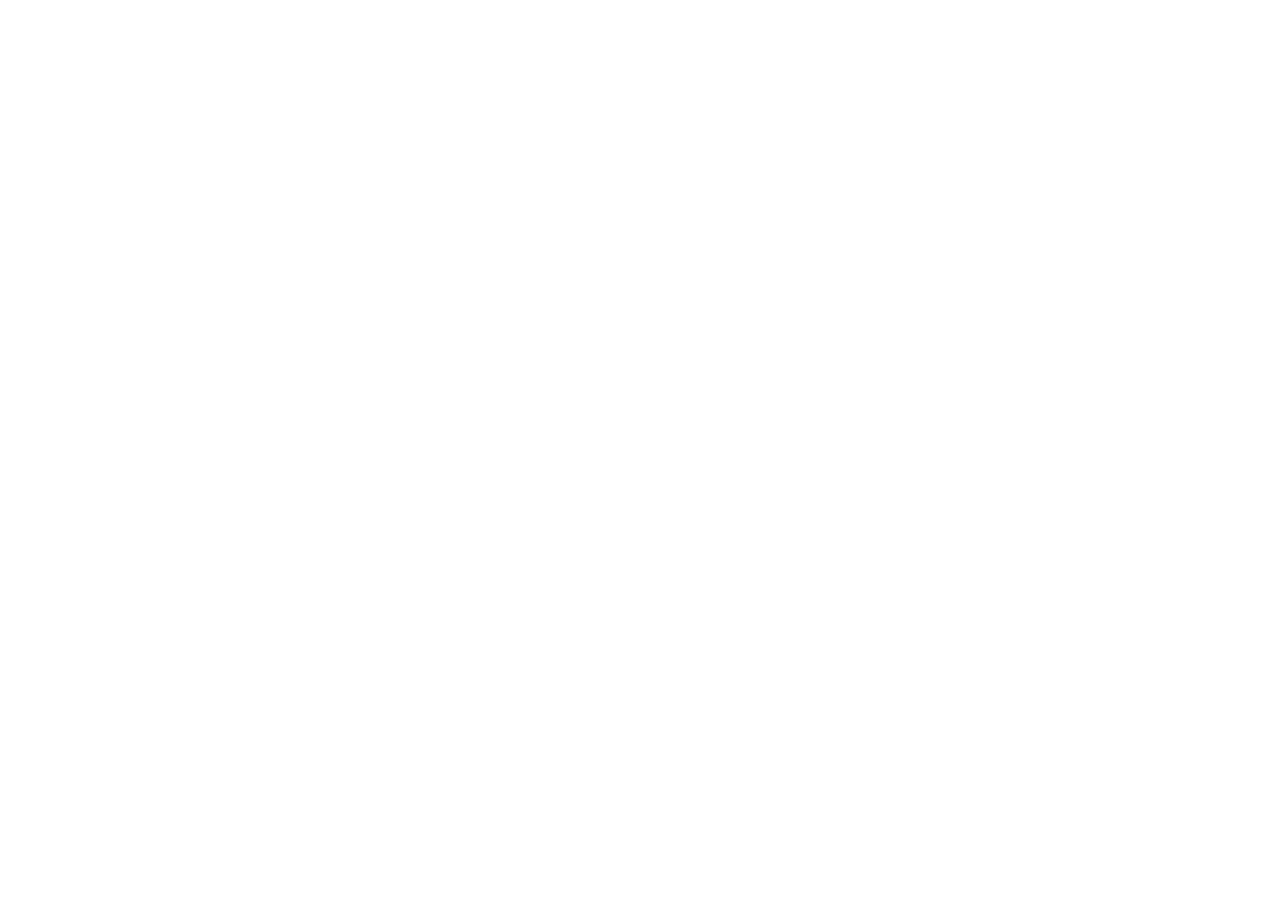
==== index.html @ af3eeac6 "skapade och länkade css dokumnet" ====
<!DOCTYPE html>
<html lang="en">
<head>
    <meta charset="UTF-8">
    <meta http-equiv="X-UA-Compatible" content="IE=edge">
    <meta name="viewport" content="width=device-width, initial-scale=1.0">
    <title>Document</title>
    <link rel="stylesheet" href="css/style.css">
</head>
<body>
    <header>
        <h1></h1>
    </header>
    <div class="main"></div>
    <footer></footer>

</body>
</html>
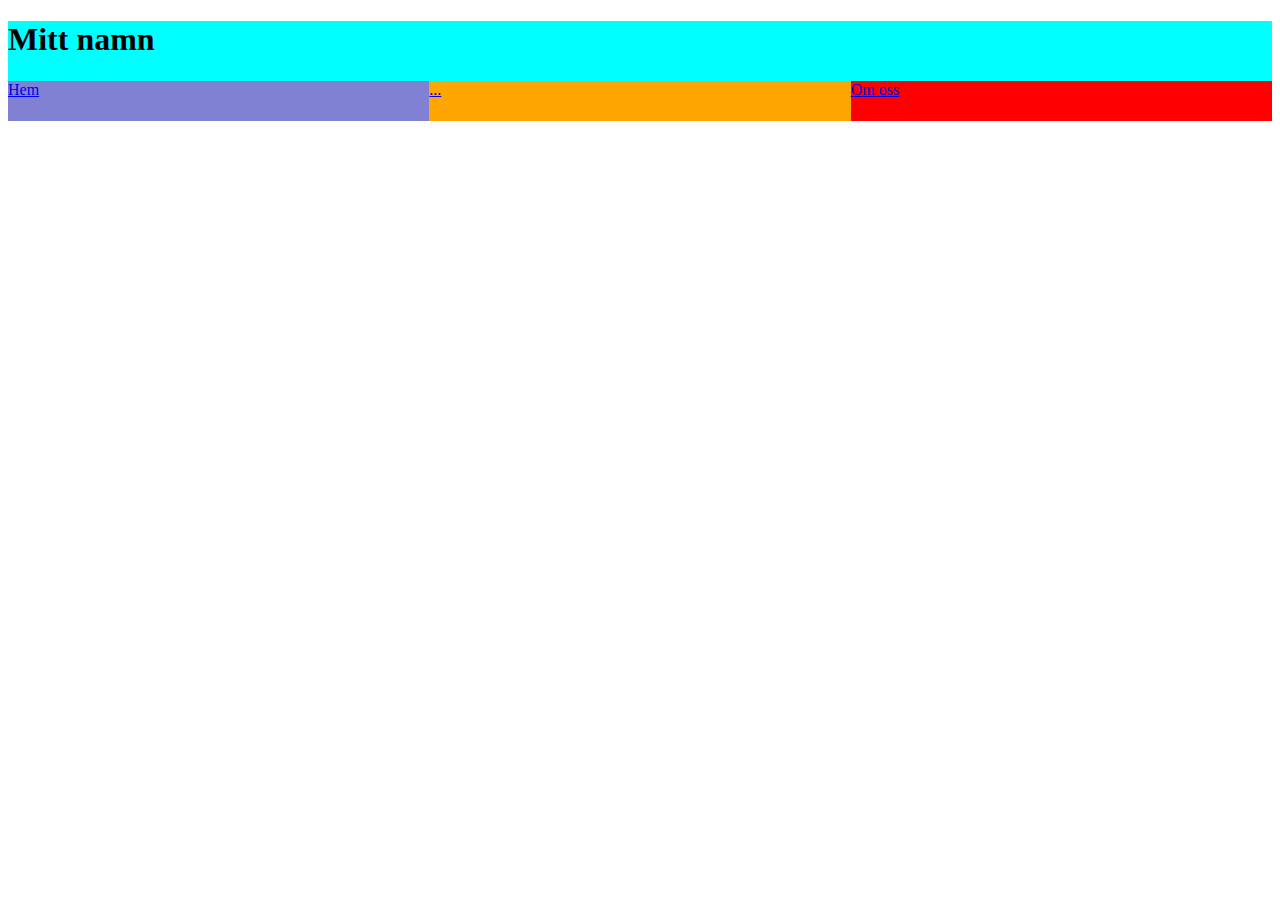
==== commit e1054b90: "css för navbar" ====
--- a/index.html
+++ b/index.html
@@ -9,8 +9,12 @@
 </head>
 <body>
     <header>
-        <h1></h1>
+        <h1 class="rubrik">Mitt namn</h1>
     </header>
+    <nav>
+        <a href="Index.html"><div class="navitm1 nav_article">Hem</div></a>
+        <a href="....html"><div class="navitm2 nav_article">...</div></a>
+        <a href="Om_oss.html"><div class="navitm3 nav_article">Om oss</div></a></nav>
     <div class="main"></div>
     <footer></footer>
 
--- a/css/style.css
+++ b/css/style.css
@@ -0,0 +1,35 @@
+header{
+    height: 60px;
+    background-color: aqua;
+}
+
+nav{
+
+    width: 100%;
+
+    display: grid;
+    grid-template-columns: repeat(3, 1fr);
+    grid-template-rows: 40px;
+    grid-template-areas:
+    'nav1 nav2 nav3';
+
+}
+
+.nav_article{
+    height:100%;
+    width:100%;
+}
+
+.navitm1{
+    grid-area: nav1;
+    background-color: rgb(129, 129, 211);
+}
+
+.navitm2{
+    grid-area: nav2;
+    background-color: orange;
+}
+.navitm3{
+    grid-area: nav3;
+    background-color: red;
+}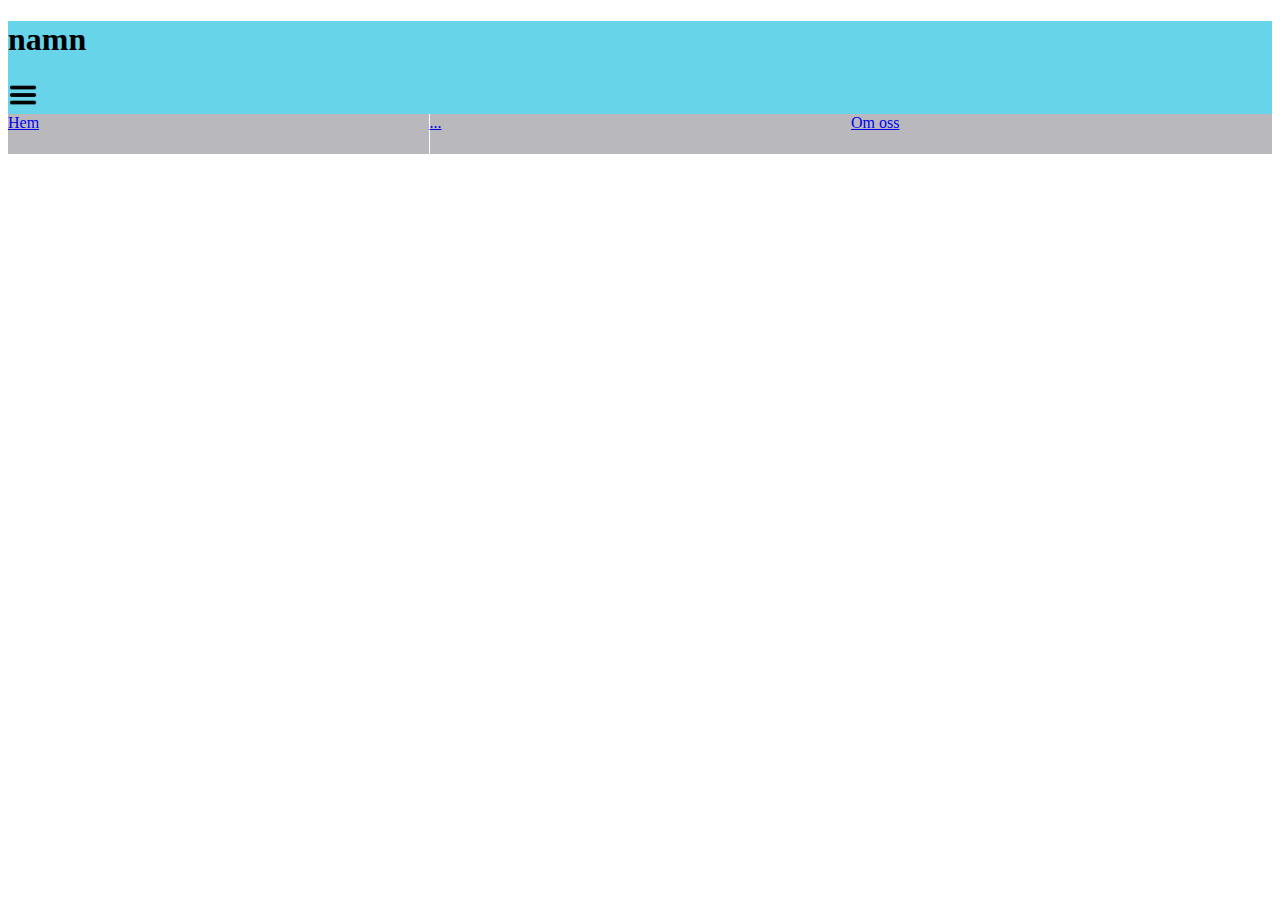
==== commit 8d963016: "ändrat lite på min meny och lagt till en icon som ska bli hamburger dropdown" ====
--- a/index.html
+++ b/index.html
@@ -9,12 +9,14 @@
 </head>
 <body>
     <header>
-        <h1 class="rubrik">Mitt namn</h1>
+        <h1 class="rubrik">namn</h1>
+        <img class="meny" src="img/Hamburger_icon.png" alt="">
+        <nav>
+            <a href="Index.html"><div class="navitm1 nav_article">Hem</div></a>
+            <a href="....html"><div class="navitm2 nav_article">...</div></a>
+            <a href="Om_oss.html"><div class="navitm3 nav_article">Om oss</div></a></nav>
     </header>
-    <nav>
-        <a href="Index.html"><div class="navitm1 nav_article">Hem</div></a>
-        <a href="....html"><div class="navitm2 nav_article">...</div></a>
-        <a href="Om_oss.html"><div class="navitm3 nav_article">Om oss</div></a></nav>
+   
     <div class="main"></div>
     <footer></footer>
 
--- a/css/style.css
+++ b/css/style.css
@@ -1,12 +1,12 @@
 header{
-    height: 60px;
-    background-color: aqua;
+    grid-area: hd;
+    background-color: rgb(103, 212, 234);
 }
 
 nav{
-
+    background-color: white;
     width: 100%;
-
+    gap: 0.5px;
     display: grid;
     grid-template-columns: repeat(3, 1fr);
     grid-template-rows: 40px;
@@ -22,14 +22,20 @@
 
 .navitm1{
     grid-area: nav1;
-    background-color: rgb(129, 129, 211);
+    background-color: rgb(185, 185, 189);
 }
 
 .navitm2{
     grid-area: nav2;
-    background-color: orange;
+    background-color:rgb(185, 185, 189);
 }
 .navitm3{
     grid-area: nav3;
-    background-color: red;
+    background-color:rgb(185, 185, 189);
+}
+
+
+
+img{
+    height: 30px;
 }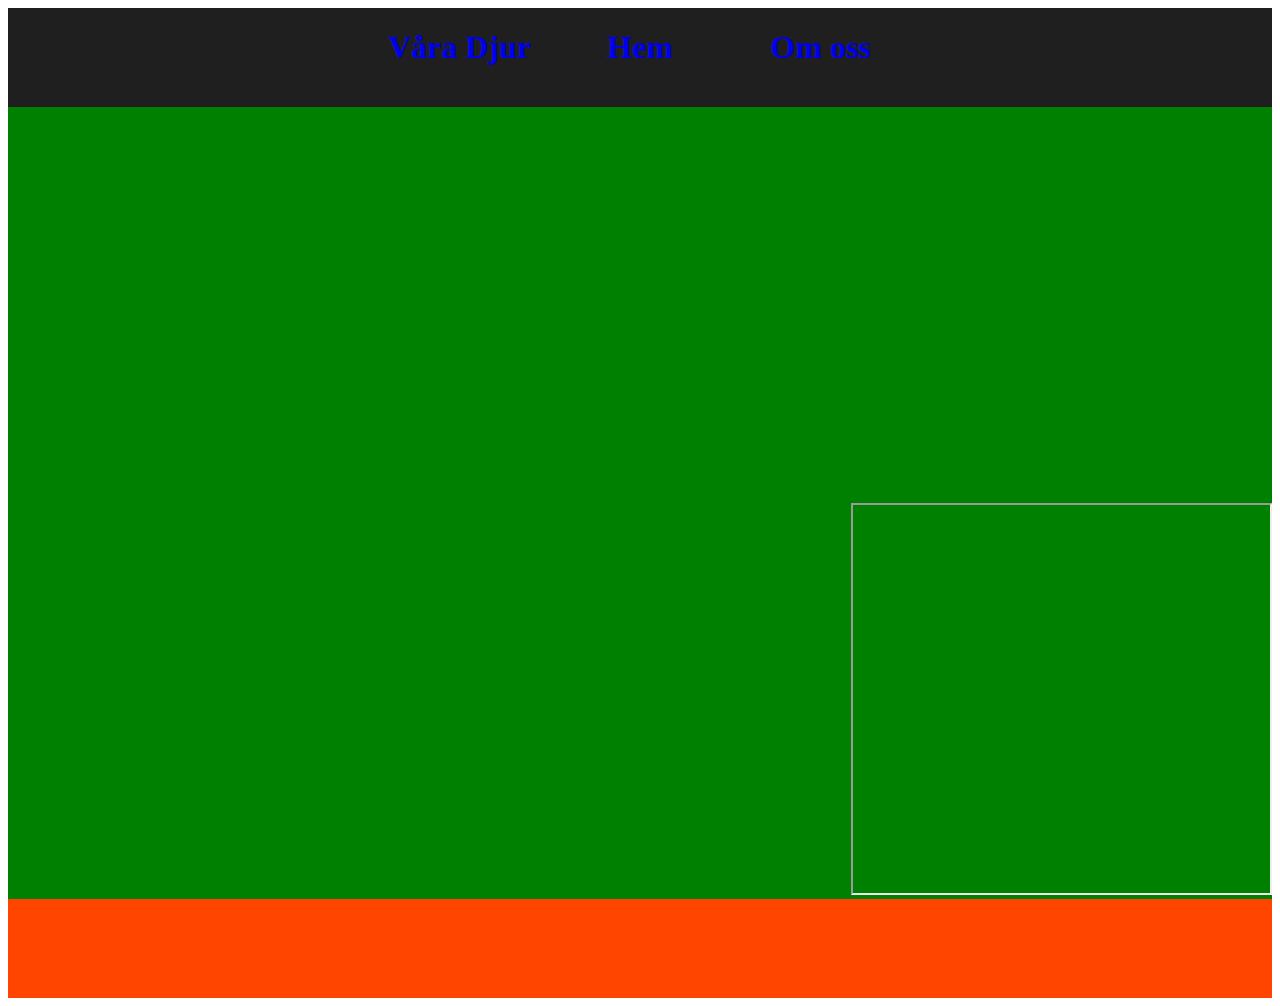
==== commit 89c6efdb: "uppdaterad första sida" ====
--- a/index.html
+++ b/index.html
@@ -1,24 +1,37 @@
 <!DOCTYPE html>
 <html lang="en">
-<head>
-    <meta charset="UTF-8">
-    <meta http-equiv="X-UA-Compatible" content="IE=edge">
-    <meta name="viewport" content="width=device-width, initial-scale=1.0">
+  <head>
+    <meta charset="UTF-8" />
+    <meta http-equiv="X-UA-Compatible" content="IE=edge" />
+    <meta name="viewport" content="width=device-width, initial-scale=1.0" />
     <title>Document</title>
-    <link rel="stylesheet" href="css/style.css">
-</head>
-<body>
-    <header>
-        <h1 class="rubrik">namn</h1>
-        <img class="meny" src="img/Hamburger_icon.png" alt="">
-        <nav>
-            <a href="Index.html"><div class="navitm1 nav_article">Hem</div></a>
-            <a href="....html"><div class="navitm2 nav_article">...</div></a>
-            <a href="Om_oss.html"><div class="navitm3 nav_article">Om oss</div></a></nav>
-    </header>
-   
-    <div class="main"></div>
-    <footer></footer>
+    <link rel="stylesheet" href="css/style.css" />
+  </head>
+  <body>
+    <div class="container">
+      <header>
+        <a class="djur" href="djur.html"
+          ><div class="djur"><h1>Våra Djur</h1></div></a>
+        <a class="hem" href="index.html"
+          ><div class="hem"><h1>Hem</h1></div></a>
+        <a class="om_oss" href="Om_oss.html"
+          ><div class="om_oss"><h1>Om oss</h1></div></a>
+      </header>
 
-</body>
-</html>+      <div class="main">
+        <div></div>
+        <div></div>
+        <div></div>
+        <div></div>
+        <div></div>
+        <div></div>
+        <div></div>
+        <div></div>
+        <div class="karta">
+          <iframe src="https://www.google.com/maps/embed?pb=!1m18!1m12!1m3!1d181883.77346785506!2d73.3249709210122!3d-53.06908299728778!2m3!1f0!2f0!3f0!3m2!1i1024!2i768!4f13.1!3m3!1m2!1s0xb301524b88922bfd%3A0x261ddac2e5b3767e!2sHeard%20Island%20och%20McDonald%20Islands!5e1!3m2!1ssv!2sse!4v1670587485082!5m2!1ssv!2sse"></iframe></div>
+      </div>
+
+      <footer></footer>
+    </div>
+  </body>
+</html>
--- a/css/style.css
+++ b/css/style.css
@@ -1,41 +1,92 @@
-header{
-    grid-area: hd;
-    background-color: rgb(103, 212, 234);
+
+/* layout för alla sidor */
+.container{
+    height: 110vh;
+    display:grid;
+    grid-template-rows: 0.5fr 4fr 0.5fr;
+    grid-template-columns: 1fr;
+    grid-template-areas:
+    'hd '
+    'mn'
+    'ft';
 }
 
-nav{
-    background-color: white;
-    width: 100%;
-    gap: 0.5px;
+a:link { text-decoration: none; }
+a:visited { text-decoration: none; }
+
+/* header kod */
+header{
+    background-color: rgb(31, 31, 31);
+    grid-area: hd;
     display: grid;
-    grid-template-columns: repeat(3, 1fr);
-    grid-template-rows: 40px;
+    grid-template-rows: 1fr;
+    grid-template-columns: 1fr 1fr 1fr 1fr 1fr 1fr 1fr;
     grid-template-areas:
-    'nav1 nav2 nav3';
-
+    '. . drj hem oms. .';
 }
 
-.nav_article{
-    height:100%;
-    width:100%;
+.djur{
+    grid-area: drj;
+    background-color: rgb(31, 31, 31);
+    text-align: center;
+}
+.hem{
+    grid-area: hem;
+    background-color: rgb(31, 31, 31);
+    text-align: center;
+}
+.om_oss{
+    grid-area: oms;
+    background-color: rgb(31, 31, 31);
+    text-align: center;
 }
 
-.navitm1{
-    grid-area: nav1;
-    background-color: rgb(185, 185, 189);
+/* main kod */
+.main{
+    grid-area: mn;
+    background-color:green;
+    grid-area: mn;
+    display: grid;
+    grid-template-rows: 1fr 1fr;
+    grid-template-columns: 1fr 1fr 1fr 1fr 1fr 1fr;
+    grid-template-areas:
+    '. . . . . .'
+    '. . . . kt kt';
+}
+.karta{
+    position: relative;
+    grid-area: kt;
+}
+iframe{
+    width: 99%;
+    height: 98%;
 }
 
-.navitm2{
-    grid-area: nav2;
-    background-color:rgb(185, 185, 189);
-}
-.navitm3{
-    grid-area: nav3;
-    background-color:rgb(185, 185, 189);
+/* footer kod */
+footer{
+    grid-area: ft;
+    background-color: orangered;
 }
 
+/* våra djur kod */
+.main2{
+    grid-area: mn;
+    background-color:green;
+    grid-area: mn;
+    display: flex;
+    grid-template-rows: 1fr 1fr;
+    grid-template-columns: 33% 33% 33%;
+    grid-template-areas:
+    'pnd . .'
+    '. . .';
+}
 
+/* card kod */
+.card{
+    
+}
 
-img{
-    height: 30px;
+.panda{
+    grid-area: pnd;
+    width: auto;
 }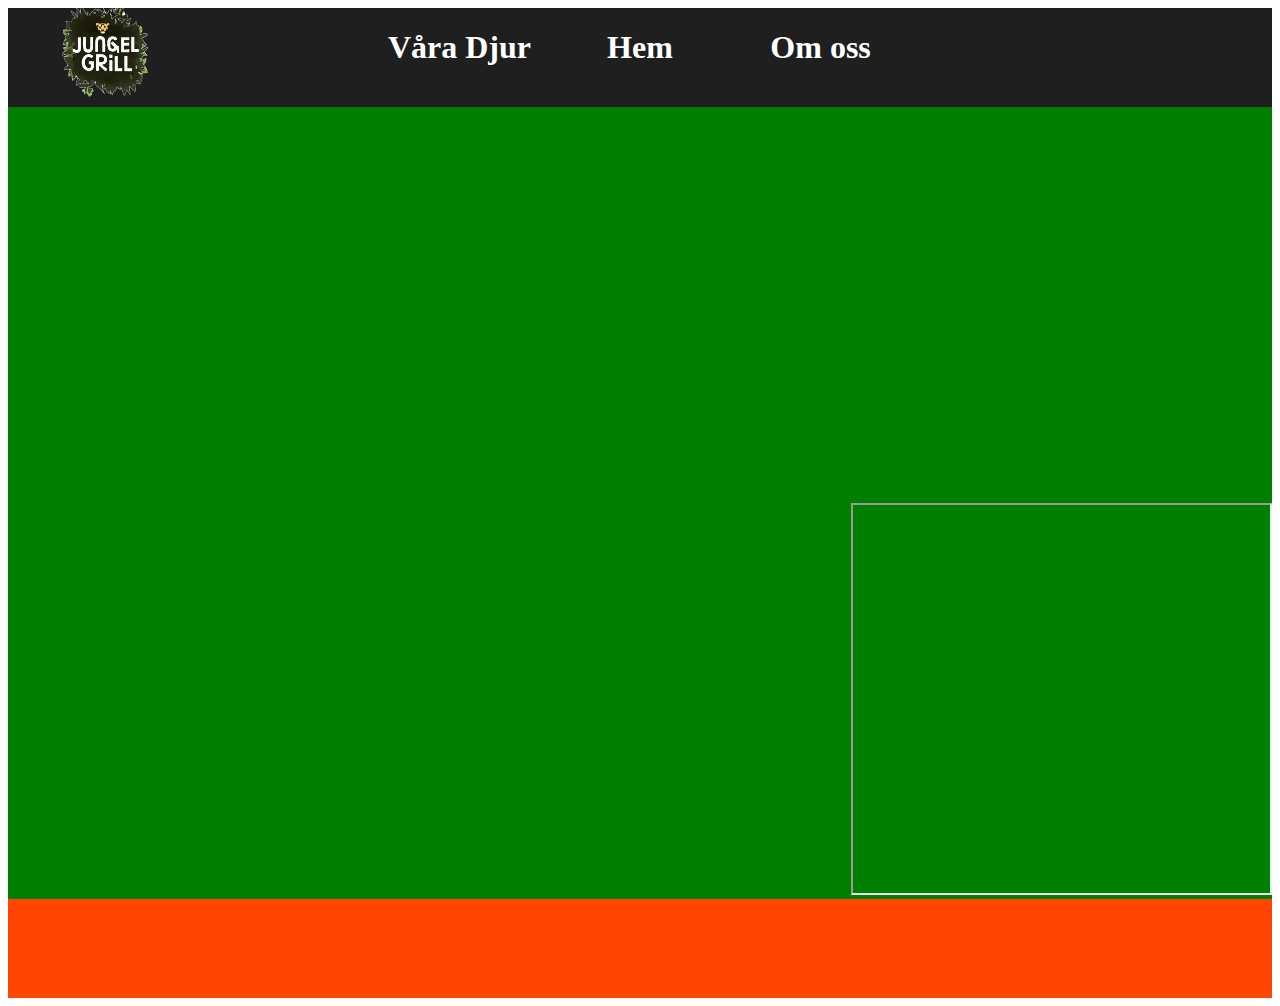
==== commit 84973354: "lagt till bilder och fixat mina cards" ====
--- a/index.html
+++ b/index.html
@@ -10,6 +10,8 @@
   <body>
     <div class="container">
       <header>
+        <img class="logo" src="img/Logo.png" alt="logo">
+
         <a class="djur" href="djur.html"
           ><div class="djur"><h1>Våra Djur</h1></div></a>
         <a class="hem" href="index.html"
--- a/css/style.css
+++ b/css/style.css
@@ -11,7 +11,10 @@
     'ft';
 }
 
-a:link { text-decoration: none; }
+a {
+    text-decoration: none;
+    color:white;
+}
 a:visited { text-decoration: none; }
 
 /* header kod */
@@ -22,7 +25,13 @@
     grid-template-rows: 1fr;
     grid-template-columns: 1fr 1fr 1fr 1fr 1fr 1fr 1fr;
     grid-template-areas:
-    '. . drj hem oms. .';
+    'lgo . drj hem oms. .';
+}
+
+.logo{
+    grid-area: lgo;
+    max-width: 90px;
+    margin-left: 50px ;
 }
 
 .djur{
@@ -70,23 +79,27 @@
 
 /* våra djur kod */
 .main2{
-    grid-area: mn;
     background-color:green;
-    grid-area: mn;
     display: flex;
-    grid-template-rows: 1fr 1fr;
-    grid-template-columns: 33% 33% 33%;
-    grid-template-areas:
-    'pnd . .'
-    '. . .';
+    flex-wrap: wrap;
 }
 
 /* card kod */
 .card{
+    background-color: rgb(255, 255, 255);
+    flex: 20%;
+    margin:35px;
+    border: 2px solid rgb(255, 255, 255);
+    border-radius:10px;
+    align-self: stretch;
+}
+
+
+.card img {
+    max-width:100%;
+    border-radius:10px;
     
 }
-
-.panda{
-    grid-area: pnd;
-    width: auto;
+.card .text {
+    padding: 0 20px 20px;
 }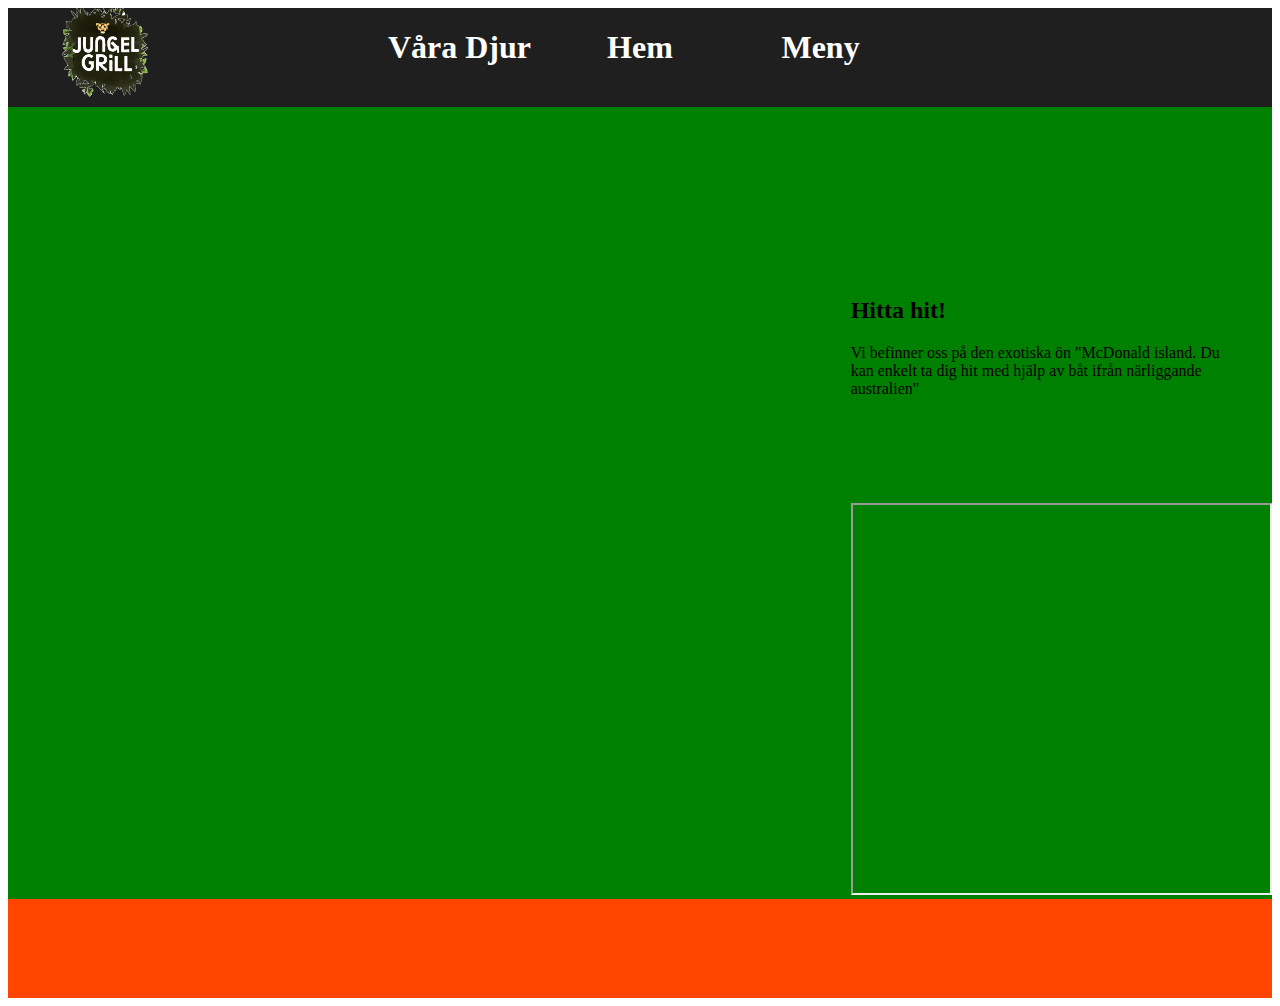
==== commit 7d2c4e39: "ändratt namn till meny" ====
--- a/index.html
+++ b/index.html
@@ -16,8 +16,8 @@
           ><div class="djur"><h1>Våra Djur</h1></div></a>
         <a class="hem" href="index.html"
           ><div class="hem"><h1>Hem</h1></div></a>
-        <a class="om_oss" href="Om_oss.html"
-          ><div class="om_oss"><h1>Om oss</h1></div></a>
+        <a class="om_oss" href="Meny.html"
+          ><div class="om_oss"><h1>Meny</h1></div></a>
       </header>
 
       <div class="main">
@@ -26,9 +26,13 @@
         <div></div>
         <div></div>
         <div></div>
-        <div></div>
-        <div></div>
-        <div></div>
+        <div class="hitta_hit">
+          <h2>Hitta hit!</h2>
+          <p>Vi befinner oss på den exotiska ön "McDonald island. Du kan enkelt
+             ta dig hit med hjälp av båt ifrån närliggande australien"</p>
+          <p></p>
+        </div>
+        
         <div class="karta">
           <iframe src="https://www.google.com/maps/embed?pb=!1m18!1m12!1m3!1d181883.77346785506!2d73.3249709210122!3d-53.06908299728778!2m3!1f0!2f0!3f0!3m2!1i1024!2i768!4f13.1!3m3!1m2!1s0xb301524b88922bfd%3A0x261ddac2e5b3767e!2sHeard%20Island%20och%20McDonald%20Islands!5e1!3m2!1ssv!2sse!4v1670587485082!5m2!1ssv!2sse"></iframe></div>
       </div>
--- a/css/style.css
+++ b/css/style.css
@@ -59,7 +59,7 @@
     grid-template-rows: 1fr 1fr;
     grid-template-columns: 1fr 1fr 1fr 1fr 1fr 1fr;
     grid-template-areas:
-    '. . . . . .'
+    '. . . . hta hta'
     '. . . . kt kt';
 }
 .karta{
@@ -69,6 +69,11 @@
 iframe{
     width: 99%;
     height: 98%;
+}
+.hitta_hit{
+    grid-area: hta;
+    margin-right: 40px;
+    margin-top: 170px;
 }
 
 /* footer kod */
@@ -102,4 +107,5 @@
 }
 .card .text {
     padding: 0 20px 20px;
+    text-align: center;
 }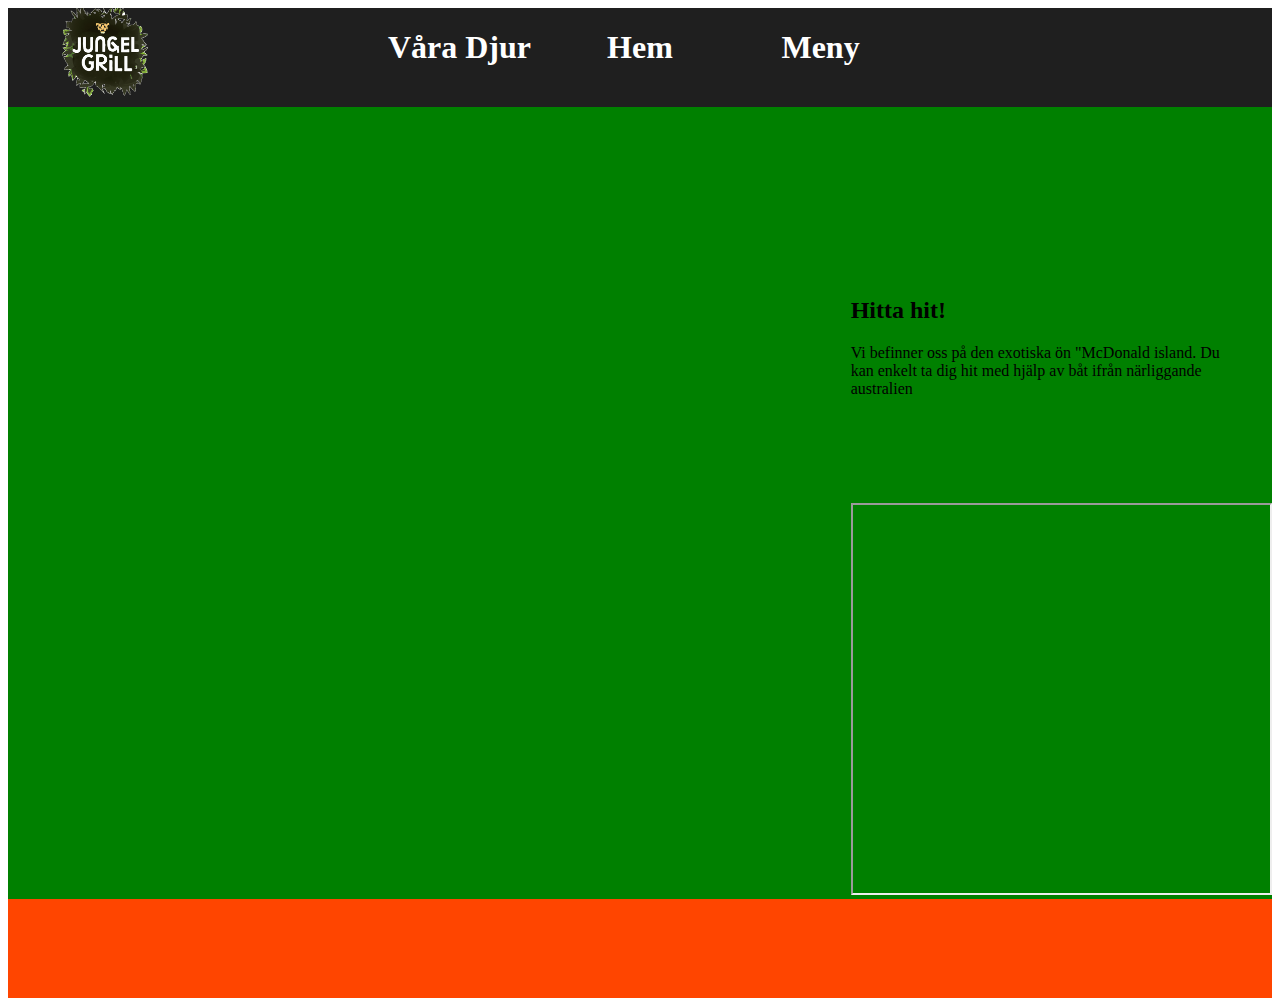
==== commit bceab672: "fixade fel i text" ====
--- a/index.html
+++ b/index.html
@@ -29,7 +29,7 @@
         <div class="hitta_hit">
           <h2>Hitta hit!</h2>
           <p>Vi befinner oss på den exotiska ön "McDonald island. Du kan enkelt
-             ta dig hit med hjälp av båt ifrån närliggande australien"</p>
+             ta dig hit med hjälp av båt ifrån närliggande australien</p>
           <p></p>
         </div>
         
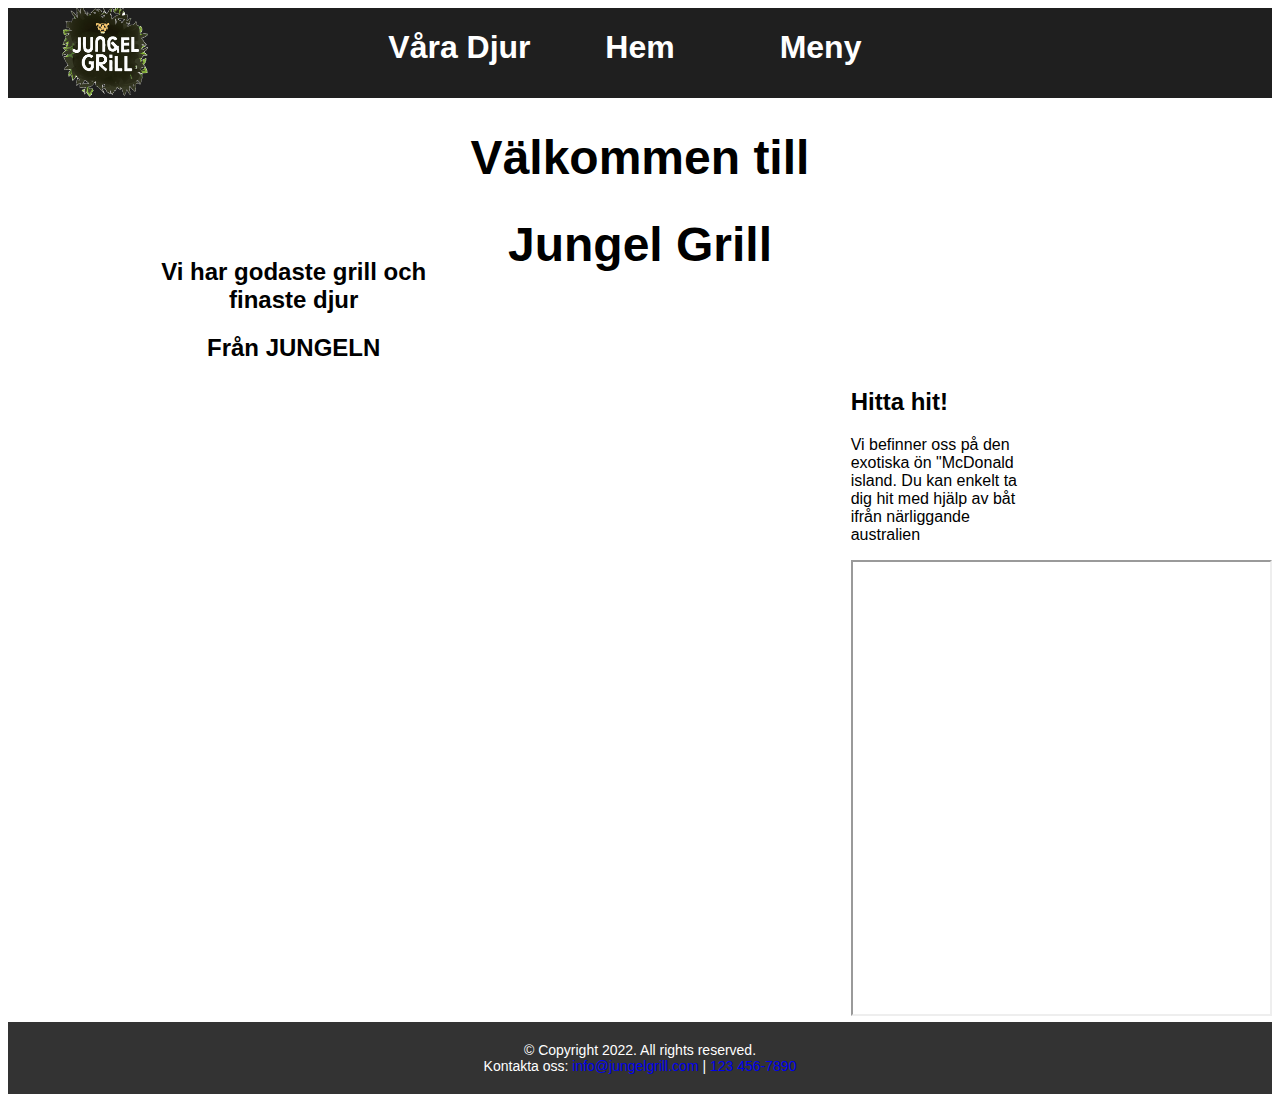
==== commit 4e3e8e80: "sista fix" ====
--- a/index.html
+++ b/index.html
@@ -1,43 +1,73 @@
 <!DOCTYPE html>
 <html lang="en">
-  <head>
-    <meta charset="UTF-8" />
-    <meta http-equiv="X-UA-Compatible" content="IE=edge" />
-    <meta name="viewport" content="width=device-width, initial-scale=1.0" />
-    <title>Document</title>
-    <link rel="stylesheet" href="css/style.css" />
-  </head>
-  <body>
-    <div class="container">
-      <header>
-        <img class="logo" src="img/Logo.png" alt="logo">
 
-        <a class="djur" href="djur.html"
-          ><div class="djur"><h1>Våra Djur</h1></div></a>
-        <a class="hem" href="index.html"
-          ><div class="hem"><h1>Hem</h1></div></a>
-        <a class="om_oss" href="Meny.html"
-          ><div class="om_oss"><h1>Meny</h1></div></a>
-      </header>
+<head>
+  <meta charset="UTF-8">
+  <meta http-equiv="X-UA-Compatible" content="IE=edge">
+  <meta name="viewport" content="width=device-width, initial-scale=1.0">
+  <title>Document</title>
+  <link rel="stylesheet" href="css/style.css">
+</head>
 
-      <div class="main">
-        <div></div>
-        <div></div>
-        <div></div>
-        <div></div>
-        <div></div>
-        <div class="hitta_hit">
-          <h2>Hitta hit!</h2>
-          <p>Vi befinner oss på den exotiska ön "McDonald island. Du kan enkelt
-             ta dig hit med hjälp av båt ifrån närliggande australien</p>
-          <p></p>
+<body>
+  <div class="container">
+    <header>
+      <img class="logo" src="img/Logo.png" alt="logo">
+
+      <a class="djur" href="djur.html">
+        <div class="djur">
+          <h1>Våra Djur</h1>
         </div>
-        
-        <div class="karta">
-          <iframe src="https://www.google.com/maps/embed?pb=!1m18!1m12!1m3!1d181883.77346785506!2d73.3249709210122!3d-53.06908299728778!2m3!1f0!2f0!3f0!3m2!1i1024!2i768!4f13.1!3m3!1m2!1s0xb301524b88922bfd%3A0x261ddac2e5b3767e!2sHeard%20Island%20och%20McDonald%20Islands!5e1!3m2!1ssv!2sse!4v1670587485082!5m2!1ssv!2sse"></iframe></div>
+      </a>
+      <a class="hem" href="index.html">
+        <div class="hem">
+          <h1>Hem</h1>
+        </div>
+      </a>
+      <a class="om_oss" href="Meny.html">
+        <div class="om_oss">
+          <h1>Meny</h1>
+        </div>
+      </a>
+    </header>
+
+    <div class="main">
+      <div class="intro">
+        <h2>Vi har godaste grill och finaste djur</h2>
+        <h2>Från JUNGELN</h2>
       </div>
 
-      <footer></footer>
+      <div class="valkommen">
+        <h1>Välkommen till</h1>
+        <h1>Jungel Grill </h1>
+      </div>
+      <div class="valkommen"></div>
+      <div></div>
+      <div class="hitta_hit">
+        <h2>Hitta hit!</h2>
+        <p>Vi befinner oss på den exotiska ön "McDonald island. Du kan enkelt
+          ta dig hit med hjälp av båt ifrån närliggande australien</p>
+        <p></p>
+      </div>
+
+      <div class="karta">
+        <iframe
+          src="https://www.google.com/maps/embed?pb=!1m18!1m12!1m3!1d181883.77346785506!2d73.3249709210122!3d-53.06908299728778!2m3!1f0!2f0!3f0!3m2!1i1024!2i768!4f13.1!3m3!1m2!1s0xb301524b88922bfd%3A0x261ddac2e5b3767e!2sHeard%20Island%20och%20McDonald%20Islands!5e1!3m2!1ssv!2sse!4v1670587485082!5m2!1ssv!2sse"></iframe>
+      </div>
     </div>
-  </body>
-</html>
+
+    <footer>
+      <div class="copyright">
+        &copy; Copyright 2022. All rights reserved.
+      </div>
+      <div class="contact">
+        Kontakta oss:
+        <a href="mail:info@jungelgrill.com">info@jungelgrill.com</a>
+        |
+        <a href="tel:1234567890">123 456-7890</a>
+      </div>
+    </footer>
+  </div>
+</body>
+
+</html>--- a/css/style.css
+++ b/css/style.css
@@ -3,7 +3,7 @@
 .container{
     height: 110vh;
     display:grid;
-    grid-template-rows: 0.5fr 4fr 0.5fr;
+    grid-template-rows: auto 4fr auto;
     grid-template-columns: 1fr;
     grid-template-areas:
     'hd '
@@ -11,10 +11,7 @@
     'ft';
 }
 
-a {
-    text-decoration: none;
-    color:white;
-}
+a:link{text-decoration: none;}
 a:visited { text-decoration: none; }
 
 /* header kod */
@@ -22,7 +19,7 @@
     background-color: rgb(31, 31, 31);
     grid-area: hd;
     display: grid;
-    grid-template-rows: 1fr;
+    grid-template-rows: auto;
     grid-template-columns: 1fr 1fr 1fr 1fr 1fr 1fr 1fr;
     grid-template-areas:
     'lgo . drj hem oms. .';
@@ -36,30 +33,31 @@
 
 .djur{
     grid-area: drj;
-    background-color: rgb(31, 31, 31);
+    color:white;
     text-align: center;
 }
 .hem{
     grid-area: hem;
-    background-color: rgb(31, 31, 31);
+    color:white;
     text-align: center;
 }
 .om_oss{
     grid-area: oms;
-    background-color: rgb(31, 31, 31);
+    color:white;
     text-align: center;
 }
 
 /* main kod */
 .main{
-    grid-area: mn;
-    background-color:green;
+    background-image:url(https://static.vecteezy.com/system/resources/thumbnails/002/019/497/original/jungle-tropical-background-free-video.jpg);
+    background-repeat: no-repeat, repeat;
+    background-size: cover;
     grid-area: mn;
     display: grid;
     grid-template-rows: 1fr 1fr;
     grid-template-columns: 1fr 1fr 1fr 1fr 1fr 1fr;
     grid-template-areas:
-    '. . . . hta hta'
+    'int int valk valk hta .'
     '. . . . kt kt';
 }
 .karta{
@@ -73,13 +71,37 @@
 .hitta_hit{
     grid-area: hta;
     margin-right: 40px;
-    margin-top: 170px;
+    margin-top: 270px;
+}
+.valkommen{
+    text-align: center;
+    grid-area: valk;
+    font-size:150%;
+}
+.intro{
+    grid-area: int;
+    margin-top:140px;
+    margin-left:150px;
+    text-align: center;
 }
 
 /* footer kod */
-footer{
+footer {
     grid-area: ft;
-    background-color: orangered;
+    width: 100%;
+    background-color: #333333;
+    color: #ffffff;
+    text-align: center;
+    padding: 20px 0;
+}
+
+.copyright {
+    font-size: 14px;
+}
+
+.contact {
+    font-size: 14px;
+    text-decoration: none;
 }
 
 /* våra djur kod */
@@ -88,7 +110,6 @@
     display: flex;
     flex-wrap: wrap;
 }
-
 /* card kod */
 .card{
     background-color: rgb(255, 255, 255);
@@ -99,8 +120,7 @@
     align-self: stretch;
 }
 
-
-.card img {
+.card img{
     max-width:100%;
     border-radius:10px;
     
@@ -108,4 +128,42 @@
 .card .text {
     padding: 0 20px 20px;
     text-align: center;
+}
+
+/* meny */
+.main3{
+    display: grid;
+    grid-template-columns: 1fr 1fr;
+    grid-template-rows: 1fr;
+    grid-template-areas:
+    'grl tbh';
+    background-image:url(../img/bakgrund.jpg);
+    background-repeat: no-repeat, repeat;
+    background-size: cover;
+}
+li{
+    text-align: center;
+    list-style: none;
+    margin-top: 60px;
+}
+.grillat{
+    margin-left: 300px;
+    margin-right: 80px;
+    grid-area:grl;
+    background-color: #dbbb94;
+    border-radius: 20px;
+}
+
+.tillbehor{
+    margin-left: 80px;
+    margin-right: 300px;
+    grid-area:tbh;
+    background-color: #dbbb94;;
+    border-radius: 20px;
+}
+
+/* font */
+@import url('https://fonts.googleapis.com/css2?family=Oxygen&display=swap');
+*{
+    font-family: 'Oxygen', sans-serif;
 }